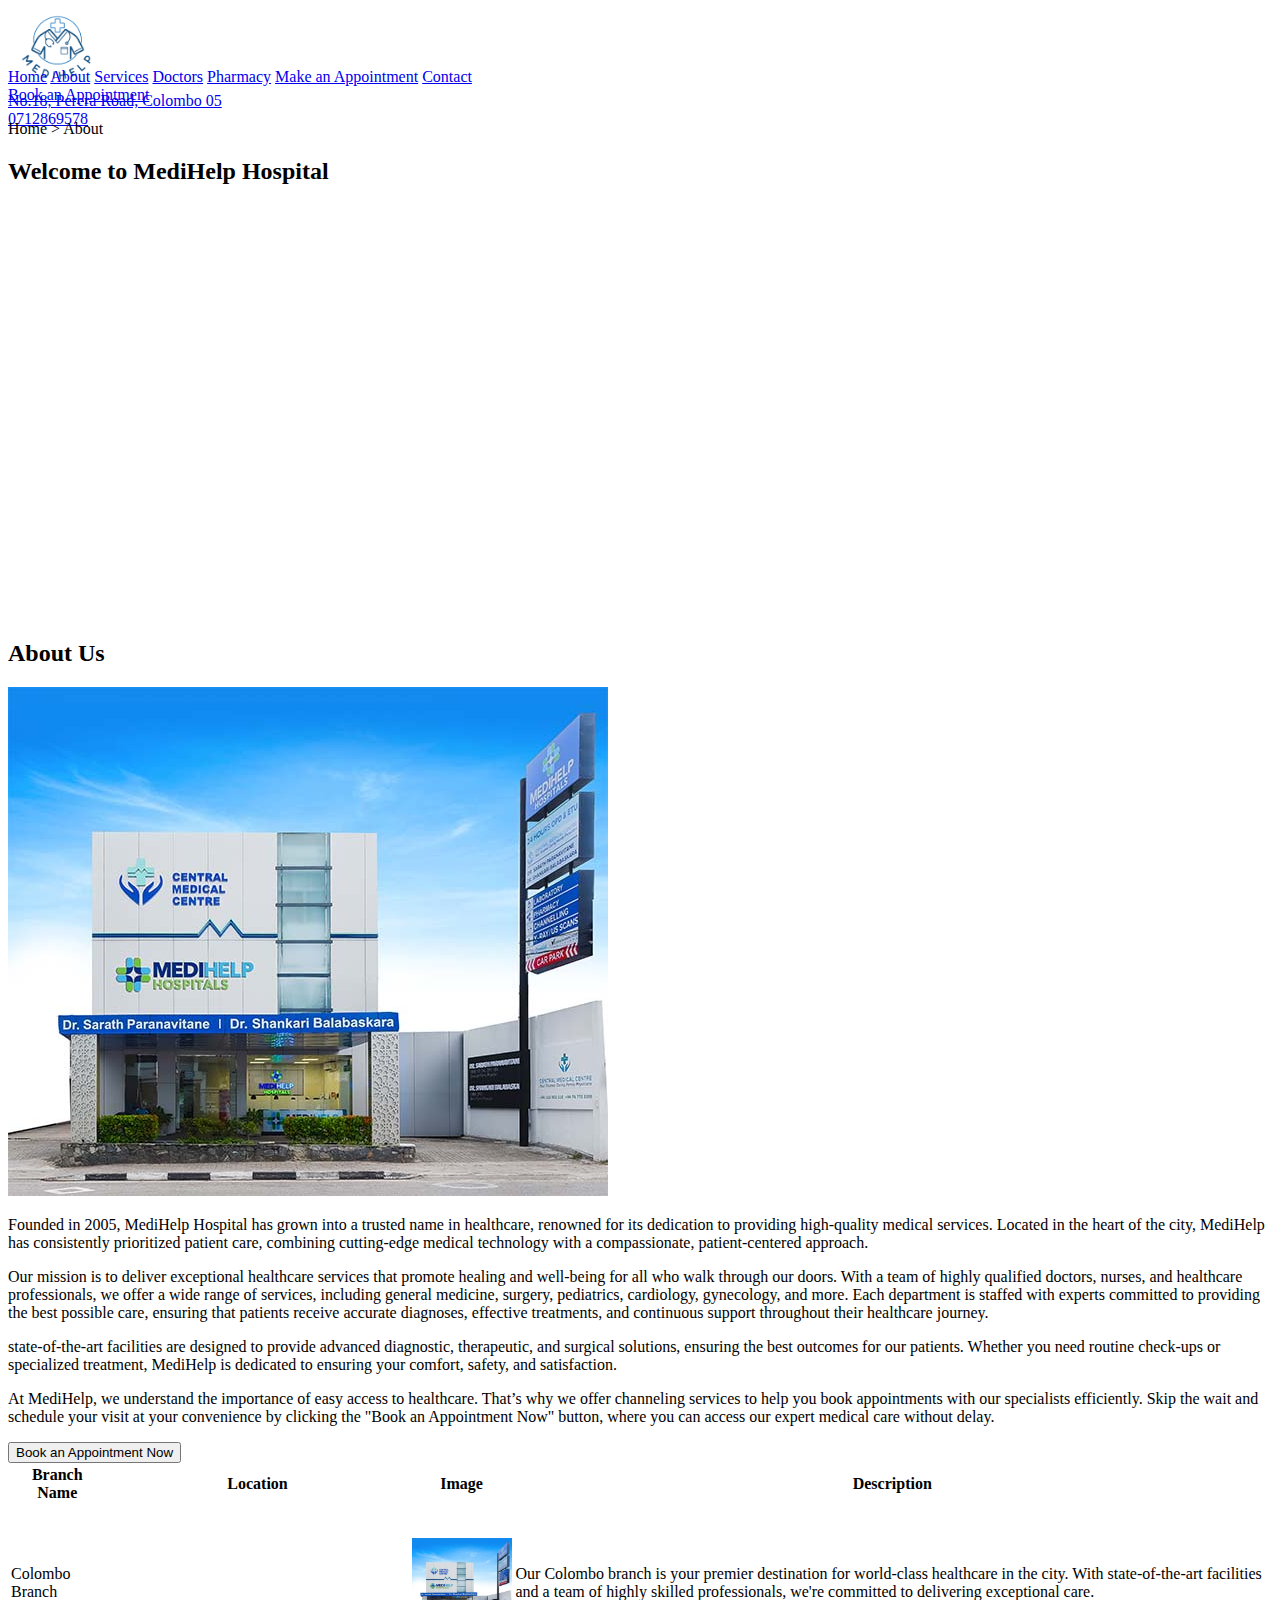
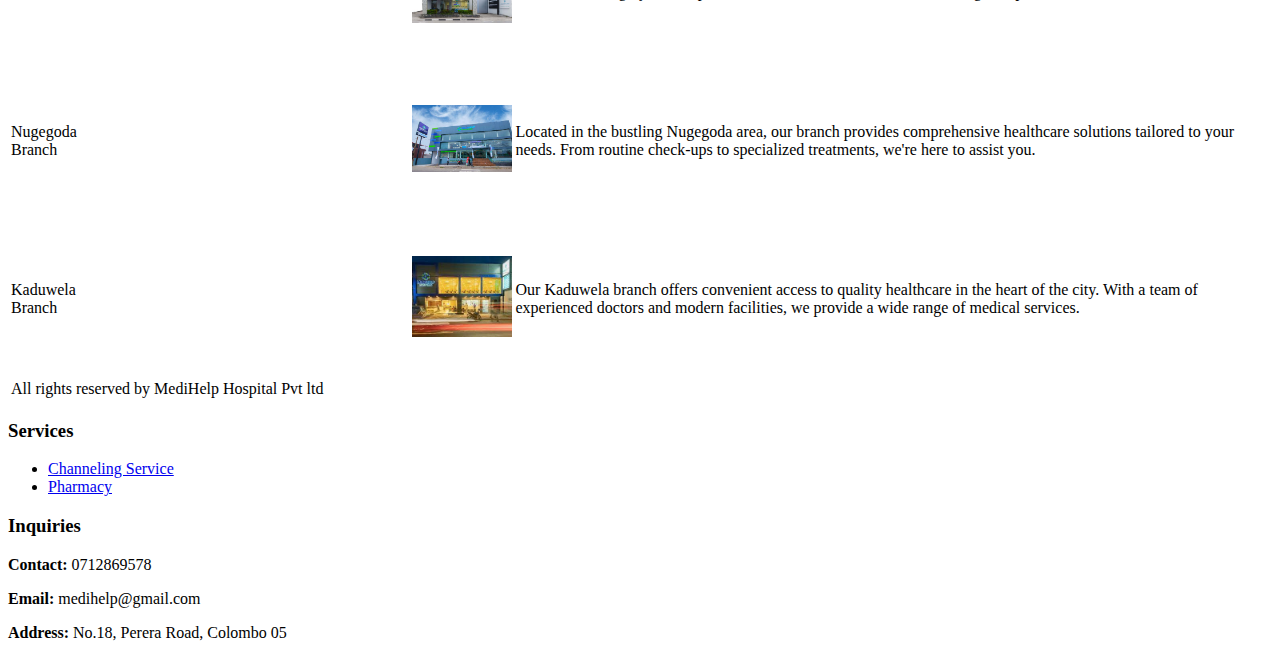
==== About.html @ 22057120 "add website" ====
<!DOCTYPE html>
<html lang="en">

<head>
    <meta charset="UTF-8">
    <meta name="viewport" content="width=device-width, initial-scale=1.0">
    <title>Wireframe Layout</title>
    <link href="css/About.css" rel="stylesheet" />
</head>

<body>

    <header>

    </header>

    <!--set logo-->
    <div class="logo-container" style="height: 60px;">
        <div><img src="Assets\logo (7).png" alt="Logo" style="width: 100px;"></div>
        <div class="contact">
            <div><a href="#">No.18, Perera Road, Colombo 05</a></div>
            <div><a href="#">0712869578</a></div>
        </div>

    </div>

    <!--create navigation bar-->
    <div class="nav-container">
        <div class="nav-items">

            <!--link relevant pages to the items in navigation bar-->
            <a href="HomePage.html">Home</a>
            <a href="About.html">About</a>
            <a href="Services.html">Services</a>
            <a href="Doctors.html">Doctors</a>
            <a href="Pharmacy.html">Pharmacy</a>
            <a href="Appointment.html">Make an Appointment</a>
            <a href="Contact.html">Contact</a>
        </div>

        <a href="Appointment.html" class="appointment-button-nav">Book an Appointment</a>    <!--create appointment button-->
    </div>

    
    <!--create main section-->
    <div class="main-container" style="height: 500px;">
        <div class="main-container-text">
            <p class="description">
                Home > About
                </p>
            <h2 class="section-title">Welcome to MediHelp Hospital</h2>
            
        </div>
    </div>

    <!--section for the about us part-->
    <div class="Channel">
    <h2 class="section-title">About Us</h2>
    <img src="Assets/medihelp.jpg" alt="Healthcare Professionals" class="about-image">    <!--set image-->
    <p class="description">

        Founded in 2005, MediHelp Hospital has grown into a trusted name in healthcare, renowned for its dedication to providing high-quality medical services. Located in the heart of the city, MediHelp has consistently prioritized patient care, combining cutting-edge medical technology with a compassionate, patient-centered approach. 
        <p class="description">Our mission is to deliver exceptional healthcare services that promote healing and well-being for all who walk through our doors.
        
        With a team of highly qualified doctors, nurses, and healthcare professionals, we offer a wide range of services, including general medicine, surgery, pediatrics, cardiology, gynecology, and more.
        Each department is staffed with experts committed to providing the best possible care, ensuring that patients receive accurate diagnoses, effective treatments, and continuous support throughout their healthcare journey.</p>
        
        <p class="description"> state-of-the-art facilities are designed to provide advanced diagnostic, therapeutic, and surgical solutions, ensuring the best outcomes for our patients. Whether you need routine check-ups or specialized treatment, MediHelp is dedicated to ensuring your comfort, safety, and satisfaction.
        
        <p class="description"> At MediHelp, we understand the importance of easy access to healthcare. That’s why we offer channeling services to help you book appointments with our specialists efficiently. Skip the wait and schedule your visit at your convenience by clicking the "Book an Appointment Now" button, where you can access our expert medical care without delay.</p>
    </p>
</p>
</p>

    
    <div class="container">
        <button class="appointment-button">Book an Appointment Now</button>     <!--create appointment button-->
    </div>    
    </div>

    
</div>
    
    </div>

    
    <!--create table-->
    <table>
        <thead>
            <!--create table rows-->
            <tr>
                <!--create table headings-->
                <th>Branch Name</th>
                <th>Location</th>
                <th>Image</th>
                <th>Description</th>
            </tr>
        </thead>
        <tbody>
            <tr>
                <td>Colombo Branch</td>   <!--set table data-->
                <td>
                    <div class="google-map">
                        <!--set link to map-->
                        <iframe src="https://www.google.com/maps/embed?pb=!1m14!1m8!1m3!1d3960.770395917334!2d79.8646932!3d6.9180304!3m2!1i1024!2i768!4f13.1!3m3!1m2!1s0x3ae259ff7b9296f1%3A0x8db46a7c50b15c6c!2sMedihelp%20Wellness%20Centre!5e0!3m2!1sen!2slk!4v1725910896212!5m2!1sen!2slk" style="border:0;" allowfullscreen="" loading="lazy" referrerpolicy="no-referrer-when-downgrade"></iframe>
                </div>
                </td>
                <td><img src="Assets/medihelp.jpg" alt="Branch A" width="100"></td>    <!--table data-->
                <td>Our Colombo branch is your premier destination for world-class healthcare in the city. With state-of-the-art facilities and a team of highly skilled professionals, we're committed to delivering exceptional care.</td>
            </tr>
            <tr>
                <td>Nugegoda Branch</td>
                <td>
                    <div class="google-map">
                        <iframe src="https://www.google.com/maps/embed?pb=!1m14!1m8!1m3!1d3960.770395917334!2d79.8646932!3d6.9180304!3m2!1i1024!2i768!4f13.1!3m3!1m2!1s0x3ae259ff7b9296f1%3A0x8db46a7c50b15c6c!2sMedihelp%20Wellness%20Centre!5e0!3m2!1sen!2slk!4v1725910896212!5m2!1sen!2slk" style="border:0;" allowfullscreen="" loading="lazy" referrerpolicy="no-referrer-when-downgrade"></iframe>
                </div>
                </td>
                <td><img src="Assets\nugegoda branch.jpg" alt="Branch B" width="100"></td>
                <td>Located in the bustling Nugegoda area, our branch provides comprehensive healthcare solutions tailored to your needs. From routine check-ups to specialized treatments, we're here to assist you.</td>
            </tr>
            <tr>
                <td>Kaduwela Branch</td>
                <td>
                    <div class="google-map">
                        <iframe src="https://www.google.com/maps/embed?pb=!1m14!1m8!1m3!1d3960.770395917334!2d79.8646932!3d6.9180304!3m2!1i1024!2i768!4f13.1!3m3!1m2!1s0x3ae259ff7b9296f1%3A0x8db46a7c50b15c6c!2sMedihelp%20Wellness%20Centre!5e0!3m2!1sen!2slk!4v1725910896212!5m2!1sen!2slk" style="border:0;" allowfullscreen="" loading="lazy" referrerpolicy="no-referrer-when-downgrade"></iframe>
                </div>
                </td>
                <td><img src="Assets\kaduwela.jpeg" alt="Branch C" width="100"></td>
                <td>Our Kaduwela branch offers convenient access to quality healthcare in the heart of the city. With a team of experienced doctors and modern facilities, we provide a wide range of medical services.</td>
            </tr>
        </tbody>
        
        <!--create table footer-->
        <tfoot>
            <tr>
                <td colspan="4">All rights reserved by MediHelp Hospital Pvt ltd</td>
            </tr>
        </tfoot>
    </table>
    

    <footer>
        <div class="footer-container">
            <!-- Left Side: Services -->
            <div class="footer-services">
                <h3>Services</h3>
                <ul>
                    <li><a href="Appointment.html">Channeling Service</a></li>
                    <li><a href="Pharmacy.html">Pharmacy</a></li>
                </ul>
            </div>
    
            <!-- Right Side: Inquiry Section -->
            <div class="footer-inquiry">
                <h3>Inquiries</h3>
                <p><strong>Contact:</strong> 0712869578</p>
                <p><strong>Email:</strong> medihelp@gmail.com</p>
                <p><strong>Address:</strong> No.18, Perera Road, Colombo 05</p>
            </div>
        </div>

    
    </footer>
    

</body>

</html>
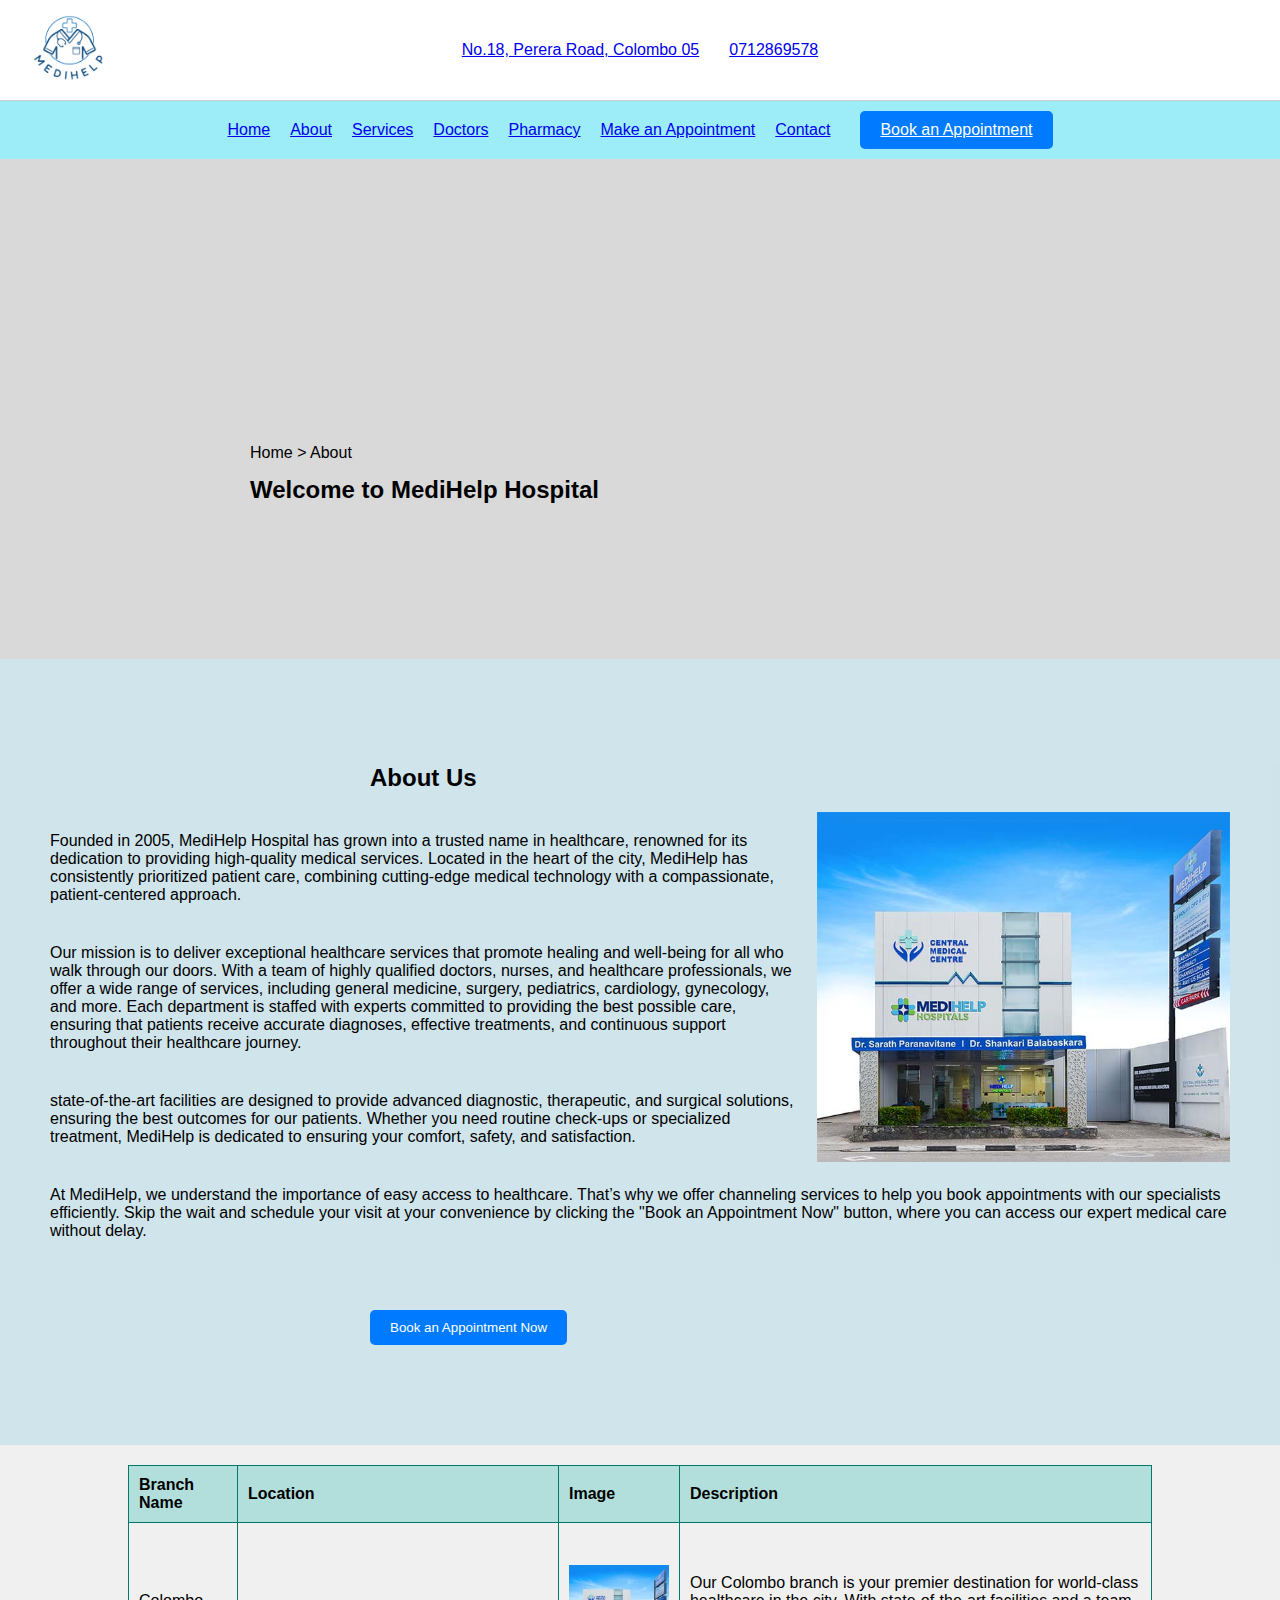
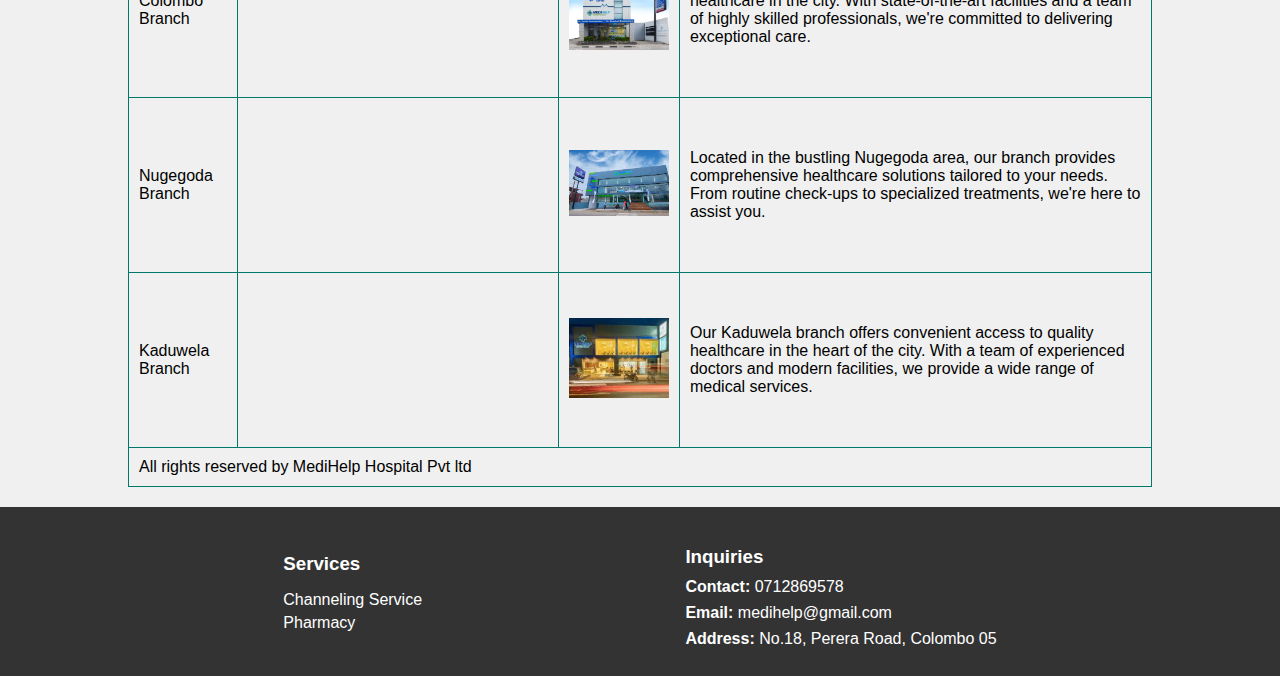
==== commit 970ef8b8: "Update About.html" ====
--- a/About.html
+++ b/About.html
@@ -5,7 +5,7 @@
     <meta charset="UTF-8">
     <meta name="viewport" content="width=device-width, initial-scale=1.0">
     <title>Wireframe Layout</title>
-    <link href="css/About.css" rel="stylesheet" />
+    <link href="./CSS/About.css" rel="stylesheet" />
 </head>
 
 <body>
@@ -165,4 +165,4 @@
 
 </body>
 
-</html>+</html>
--- a/CSS/About.css
+++ b/CSS/About.css
@@ -0,0 +1,357 @@
+body {
+    font-family: Arial, sans-serif;
+    margin: 0;
+    padding: 0;
+    background-color: #f0f0f0;
+}
+header {
+
+}
+header img {
+    height: 50px;
+    
+}
+
+.container {
+    display: flex;                              /* Create Flexbox */
+    justify-content: left;
+    align-items: center;
+    height: 15vh; 
+    margin-left: 0px;
+}
+
+.appointment-button {
+    background-color: #007BFF;
+    color: white;
+    padding: 10px 20px;
+    border: none;
+    border-radius: 5px;
+    cursor: pointer;                          /* Change cursor to a pointer when hovering on the button */
+    margin-left: 320px;
+}
+
+.logo-container {
+    display: flex;
+    align-items: center;
+    padding: 20px;
+    background-color: #ffffff;
+    border-bottom: 1px solid #ccc;
+    position: relative;
+}
+
+.logo-container img {
+    margin-right: auto;
+}
+
+.contact {
+    position: absolute;
+    left: 50%;
+    transform: translateX(-50%); 
+    display: flex;
+    flex-direction: row; 
+    gap: 30px;
+    align-items: center;
+}
+
+/* Media Queries for Responsiveness */
+@media (max-width: 768px) {
+    .logo-container {
+        flex-direction: row;
+        align-items: center;
+        text-align: center;
+        gap: 10px;
+    }
+
+    .logo img {
+        width: 30px;
+    }
+
+    .contact {
+        text-align: center;
+    }
+}
+
+@media (min-width: 769px) and (max-width: 1024px) {
+    .logo img {
+        width: 90px;
+    }
+}
+
+.nav-container {
+    display: flex;
+    justify-content: center;
+    align-items: center;
+    background-color: rgb(156, 237, 247);
+    color: white;
+    padding: 10px 0;
+}
+.nav-container .nav-items{
+    display: flex;
+    flex-wrap: wrap;
+    gap: 20px;
+}
+.nav-container .appointment-button-nav {
+    background-color: #007BFF;
+    color: white;
+    padding: 10px 20px;
+    border: none;
+    border-radius: 5px;
+    cursor: pointer;
+    margin-left: 30px;
+}
+
+nav {
+    display: flex;
+    gap: 500px;
+}
+
+.Channel {
+    background-color: rgba(173, 216, 230, 0.5);
+    padding: 20px;
+    text-align: left;
+    padding: 50px;
+}
+.main-container {
+    background-image: url('../Assets/about\ b.jpg');          /* Set background image */
+    background-size: cover;                                   /* Set the background image to the whole selected area */                                                             
+    justify-content: center; 
+    align-items: center;
+    padding-left: 250px;
+    background-color: #d9d9d9;
+    display: flex;
+    align-items: flex-end;                                    /* Aligns items to the bottom of the cross axis vertically */
+    justify-content: flex-start;                             /* Aligns items to the start left of the main axis horizontally */
+    position: relative;                                       /* Positions the element relative to its normal position, allowing for further positioning with top, right, bottom, or left */
+    
+}
+
+.main-container-text .section-title {
+    text-align: justify; 
+    line-height: 1.6;
+    margin-left: 500px;
+    margin-top: 0px;
+    padding-top: 5px;
+    margin: 0;
+    display: flex;
+    padding-bottom: 150px;
+    font-size: 24px;
+    
+    
+}
+
+.main-container-text .description {
+    text-align: justify; 
+    line-height: 1.6;                               /* Keep space between lines */
+    margin-left: 100px;
+    margin-top: 200px;
+    padding-top: 5px;
+    margin: 0;
+    
+
+}
+
+.about-section {
+    padding: 50px;
+    background-color: white;
+}
+.about-image {
+    width: 35%;
+    float: right;                                   /* Float the element to the right. allowing other elements to wrap around it on the left */
+    margin-left: 20px;
+}
+
+.about-image img {
+    width: 100%;
+    height: auto;
+    border-radius: 5px;                           /* Rounds the corners of the element */
+}
+
+.text{
+    text-align: justify;
+}
+
+.section-title {
+    text-align: left;
+    font-size: 24px;
+    font-weight: bold;
+    margin-top: 55px;
+    margin-left: 320px;
+    
+            
+    
+}
+.description {
+    text-align: left;
+    font-size: 16px;
+    margin-bottom: 20px;
+    padding-top: 20px;
+    display: flex;
+            
+}
+
+.image-container {
+    flex-shrink: 0;                  /* Allows the flex item to shrink if necessary, with a value of 0 indicating it can shrink to fit the container */
+    max-width: 200px;
+}
+.image-container img {
+    width: 100%;
+    height: auto;
+    border-radius: 8px;
+}
+
+table {
+    width: 80%;
+    margin: 20px auto;
+    border-collapse: collapse;
+}
+th, td {
+    border: 1px solid #00796b;
+    padding: 10px;
+    text-align: left;
+}
+th {
+    background-color: #b2dfdb;
+}
+
+/* Media Query for small screens */
+@media (max-width: 768px) {
+    table {
+        width: 100%;
+    }
+
+    th, td {
+        padding: 8px;
+        font-size: 14px;
+    }
+}
+
+@media (max-width: 480px) {
+    /* Stack table rows and cells for mobile view */
+    table, tbody, th, td, tr {
+        display: block;
+        width: 100%;
+    }
+
+    /* Hide table headers for mobile */
+    thead {
+        display: none;
+    }
+
+    /* Make each table row a block element */
+    tr {
+        margin-bottom: 15px;
+        border-bottom: 2px solid #00796b;
+        padding-bottom: 10px;
+    }
+
+    /* Format cells for mobile */
+    td {
+        display: flex;
+        justify-content: space-between;
+        padding: 10px;
+        text-align: right;
+        position: relative;
+        padding-left: 50%;
+    }
+
+    /* Add pseudo-elements to display header labels on mobile */
+    td::before {
+        content: attr(data-label);
+        position: absolute;
+        left: 10px;
+        width: calc(50% - 20px);
+        text-align: left;
+        font-weight: bold;
+    }
+}
+
+
+footer {
+    background-color: #333;
+    color: white;
+    padding: 20px;
+}
+
+.footer-left {
+    width: 300px;
+    margin-left: 20px;
+}
+
+.footer-container {
+    display: flex;
+    flex-wrap: wrap;
+    justify-content: space-evenly;
+    flex-direction: row;
+    align-items: center;
+}
+
+.footer-services h3,
+.footer-inquiry h3 {
+    margin-bottom: 10px;
+
+}
+
+.footer-services ul {
+    list-style: none;
+    padding: 0;
+}
+
+.footer-services ul li {
+    margin: 5px 0;
+}
+
+.footer-services ul li a {
+    color: white;
+    text-decoration: none;
+}
+
+.footer-services ul li a:hover {
+    text-decoration: underline;
+}
+
+.footer-inquiry p {
+    margin: 8px 0;
+}
+/* Media Queries for Responsiveness */
+@media (max-width: 768px) {
+    .footer-container {
+        flex-direction: column;
+        align-items: center;
+    }
+
+    .footer-left,
+    .footer-services,
+    .footer-inquiry {
+        width: 100%;
+        text-align: center;
+        margin-left: 0;
+    }
+    
+    .footer-left {
+        margin-bottom: 20px;
+    }
+
+    .footer-services ul li {
+        text-align: center;
+    }
+
+    .footer-inquiry p {
+        text-align: center;
+    }
+}
+
+@media (max-width: 480px) {
+    .footer-container {
+        padding: 10px;
+    }
+
+    .footer-left,
+    .footer-services,
+    .footer-inquiry {
+        font-size: 14px;
+    }
+
+    footer {
+        padding: 10px;
+    }
+}